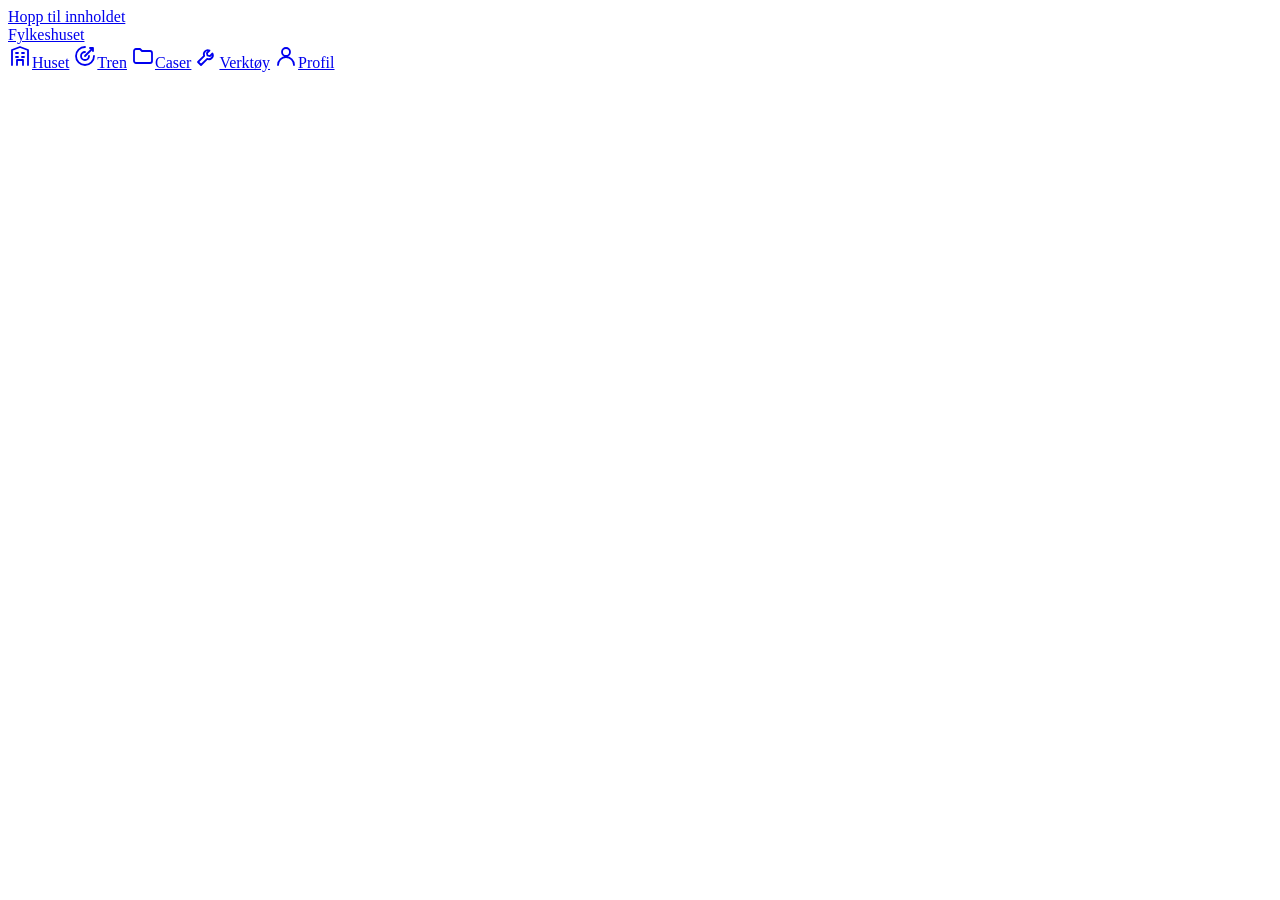
==== src/index.tpl.html @ ef6d901f "Fylkeshuset: læringsapp i organisasjonsteori som installerbar nettapp Co-Authored-By: Claude Opus 5." ====
<!DOCTYPE html>
<html lang="nb">
<head>
<meta charset="utf-8">
<meta name="viewport" content="width=device-width, initial-scale=1, viewport-fit=cover">
<title>Fylkeshuset – organisasjonsteori</title>
<meta name="description" content="Spillifisert læringsapp i organisasjonsteori med caser fra kommunal og fylkeskommunal digitalisering.">
<meta name="theme-color" content="#1C2E49">
<meta name="color-scheme" content="light dark">
<link rel="manifest" href="manifest.webmanifest">
<link rel="icon" href="icons/icon.svg" type="image/svg+xml">
<link rel="apple-touch-icon" href="icons/apple-touch-icon.png">
<meta name="apple-mobile-web-app-capable" content="yes">
<meta name="mobile-web-app-capable" content="yes">
<meta name="apple-mobile-web-app-title" content="Fylkeshuset">
<meta name="apple-mobile-web-app-status-bar-style" content="black-translucent">
<link rel="preload" href="fonts/schibsted-grotesk-latin-400-normal.woff2" as="font" type="font/woff2" crossorigin>
<style>
@font-face{font-family:"Schibsted Grotesk";font-weight:400;font-style:normal;font-display:swap;src:url(fonts/schibsted-grotesk-latin-400-normal.woff2) format("woff2")}
@font-face{font-family:"Schibsted Grotesk";font-weight:400;font-style:italic;font-display:swap;src:url(fonts/schibsted-grotesk-latin-400-italic.woff2) format("woff2")}
@font-face{font-family:"Schibsted Grotesk";font-weight:600;font-style:normal;font-display:swap;src:url(fonts/schibsted-grotesk-latin-600-normal.woff2) format("woff2")}
@font-face{font-family:"Schibsted Grotesk";font-weight:700;font-style:normal;font-display:swap;src:url(fonts/schibsted-grotesk-latin-700-normal.woff2) format("woff2")}
@font-face{font-family:"Sofia Sans Extra Condensed";font-weight:600;font-style:normal;font-display:swap;src:url(fonts/sofia-sans-extra-condensed-latin-600-normal.woff2) format("woff2")}
@font-face{font-family:"Sofia Sans Extra Condensed";font-weight:800;font-style:normal;font-display:swap;src:url(fonts/sofia-sans-extra-condensed-latin-800-normal.woff2) format("woff2")}
</style>
<style>
/*CSS*/
</style>
</head>
<body>
<a class="skip" href="#view">Hopp til innholdet</a>
<div class="app">
  <header class="top">
    <a class="merke" href="#huset">Fylkeshuset</a>
    <div class="chips"><a class="chip" href="#profil" id="chip-st"></a><a class="chip" href="#profil" id="chip-xp"></a></div>
  </header>
  <main id="view" tabindex="-1"></main>
</div>
<nav class="tabs" aria-label="Hovedmeny">
  <a href="#huset" data-t="huset"><svg class="ic" width="24" height="24" viewBox="0 0 24 24" fill="none" stroke="currentColor" stroke-width="1.8" stroke-linecap="round" stroke-linejoin="round" aria-hidden="true"><path d="M4 21V6l8-3 8 3v15M9 21v-5h6v5M8 9h2M14 9h2M8 13h2M14 13h2"/></svg>Huset</a>
  <a href="#tren" data-t="tren"><svg class="ic" width="24" height="24" viewBox="0 0 24 24" fill="none" stroke="currentColor" stroke-width="1.8" stroke-linecap="round" stroke-linejoin="round" aria-hidden="true"><path d="M12 3a9 9 0 1 0 9 9M12 8a4 4 0 1 0 4 4M12 12l8-8M17 4h3v3"/></svg>Tren</a>
  <a href="#caser" data-t="caser"><svg class="ic" width="24" height="24" viewBox="0 0 24 24" fill="none" stroke="currentColor" stroke-width="1.8" stroke-linecap="round" stroke-linejoin="round" aria-hidden="true"><path d="M3 7a2 2 0 0 1 2-2h4l2 2h8a2 2 0 0 1 2 2v8a2 2 0 0 1-2 2H5a2 2 0 0 1-2-2z"/></svg>Caser</a>
  <a href="#verktoy" data-t="verktoy"><svg class="ic" width="24" height="24" viewBox="0 0 24 24" fill="none" stroke="currentColor" stroke-width="1.8" stroke-linecap="round" stroke-linejoin="round" aria-hidden="true"><path d="M14.5 6.5a4 4 0 0 0-5.3 5.3L3 18l3 3 6.2-6.2a4 4 0 0 0 5.3-5.3l-2.6 2.6-2.4-.6-.6-2.4z"/></svg>Verktøy</a>
  <a href="#profil" data-t="profil"><svg class="ic" width="24" height="24" viewBox="0 0 24 24" fill="none" stroke="currentColor" stroke-width="1.8" stroke-linecap="round" stroke-linejoin="round" aria-hidden="true"><path d="M12 12a4 4 0 1 0 0-8 4 4 0 0 0 0 8zM4 21a8 8 0 0 1 16 0"/></svg>Profil</a>
</nav>
<div id="ov" class="ov" role="dialog" aria-modal="true" hidden></div>
<div id="toasts" class="toasts" role="status" aria-live="polite"></div>
<script>
/*JS*/
</script>
</body>
</html>
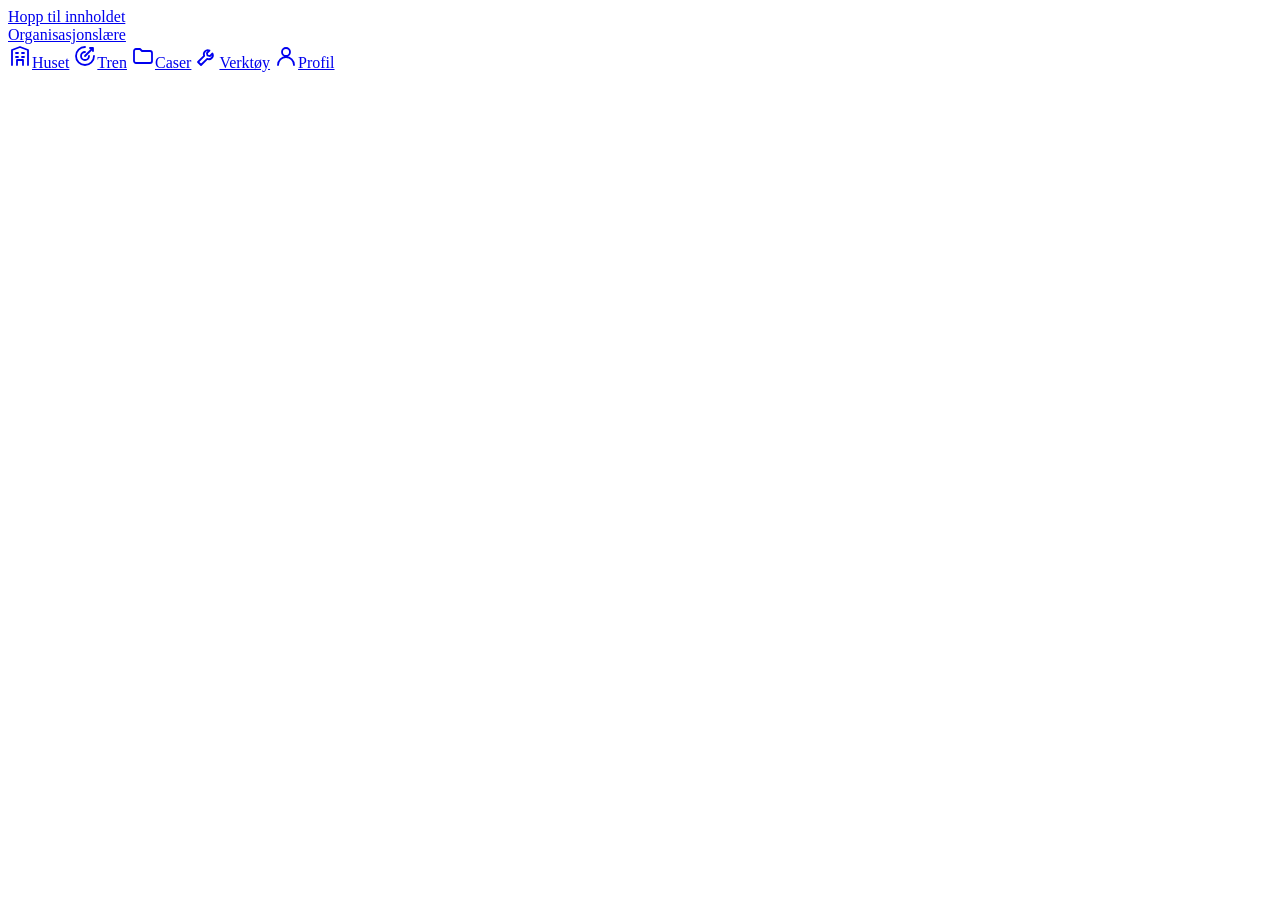
==== commit 9226b286: "Gi appen navnet Organisasjonslære Co-Authored-By: Claude Opus 5.5 <noreply@anthropic.com> Claude-Ses" ====
--- a/src/index.tpl.html
+++ b/src/index.tpl.html
@@ -3,7 +3,7 @@
 <head>
 <meta charset="utf-8">
 <meta name="viewport" content="width=device-width, initial-scale=1, viewport-fit=cover">
-<title>Fylkeshuset – organisasjonsteori</title>
+<title>Organisasjonslære</title>
 <meta name="description" content="Spillifisert læringsapp i organisasjonsteori med caser fra kommunal og fylkeskommunal digitalisering.">
 <meta name="theme-color" content="#1C2E49">
 <meta name="color-scheme" content="light dark">
@@ -12,7 +12,7 @@
 <link rel="apple-touch-icon" href="icons/apple-touch-icon.png">
 <meta name="apple-mobile-web-app-capable" content="yes">
 <meta name="mobile-web-app-capable" content="yes">
-<meta name="apple-mobile-web-app-title" content="Fylkeshuset">
+<meta name="apple-mobile-web-app-title" content="Organisasjonslære">
 <meta name="apple-mobile-web-app-status-bar-style" content="black-translucent">
 <link rel="preload" href="fonts/schibsted-grotesk-latin-400-normal.woff2" as="font" type="font/woff2" crossorigin>
 <style>
@@ -31,7 +31,7 @@
 <a class="skip" href="#view">Hopp til innholdet</a>
 <div class="app">
   <header class="top">
-    <a class="merke" href="#huset">Fylkeshuset</a>
+    <a class="merke" href="#huset">Organisasjonslære</a>
     <div class="chips"><a class="chip" href="#profil" id="chip-st"></a><a class="chip" href="#profil" id="chip-xp"></a></div>
   </header>
   <main id="view" tabindex="-1"></main>
